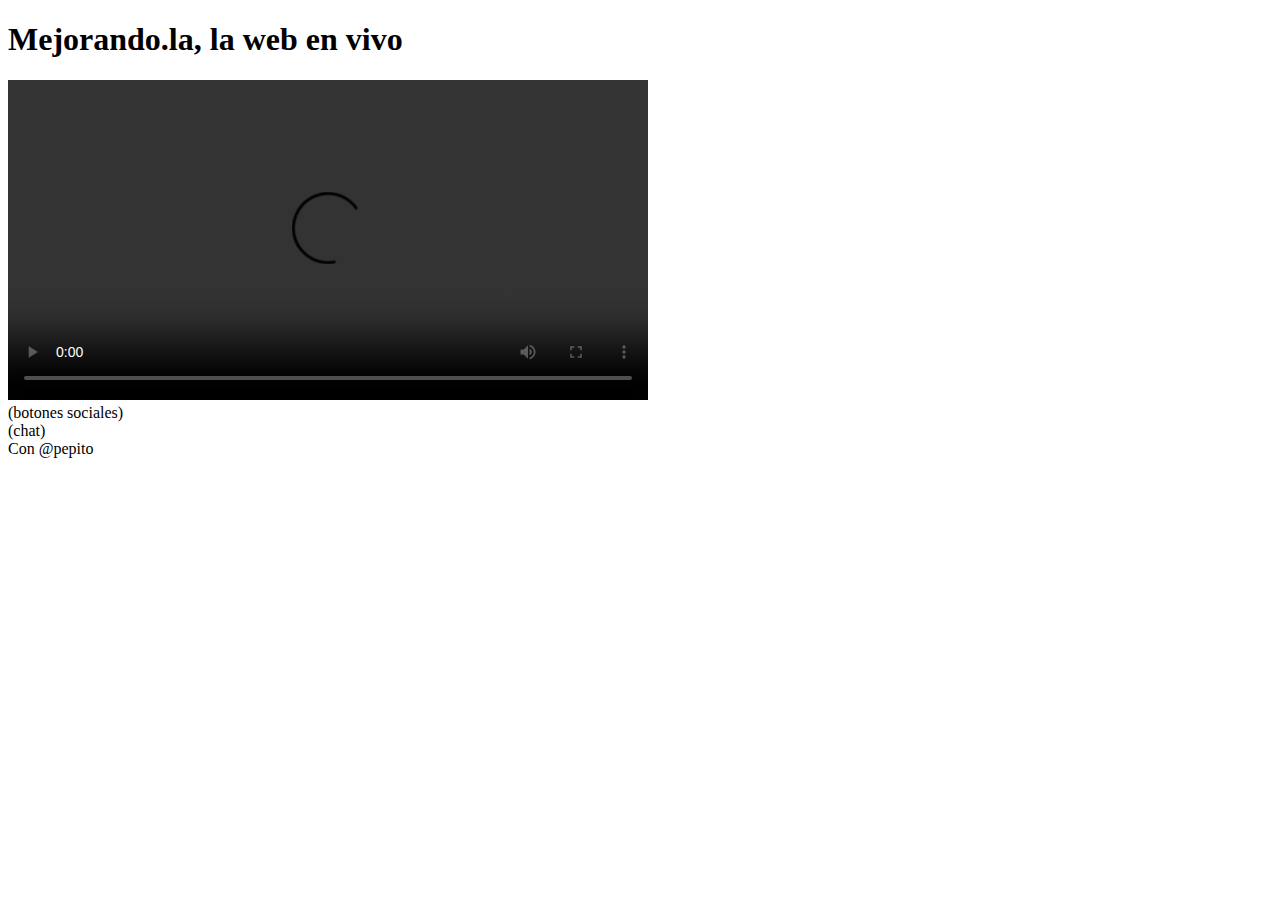
==== c1/index.html @ c6632b1d "otro sitio, separo carpetas" ====
﻿<!doctype html> 
<html lang = "es">
	<head>
		<meta charset="utf-8"/>
		<title>Mi primera web html5</title>
		<!-- Esta librería permite activar etiquetas html5 en navegadores viejos-->
		<script src = "js/libs/modernizr-2.0.6.min.js"></script>
	</head>
	<body>
		<header>
			<h1>Mejorando.la, la web en vivo</h1>
		</header>
		<section>
			<article>
<video id="mejorandola" 
height= "320" 
width = "640"
controls>
<source src="video.mp4" type="video/mp4; codecs='avc1,mp4a'"/>
<source src="video.webm" type="video/webm; codecs='vp8,vorbis'"/>
</video>
			</article>
			<aside>(botones sociales)</aside>
			<article>(chat)</article>
		</section>
		<footer>
			Con @pepito
		</footer>
	</body>
</html>
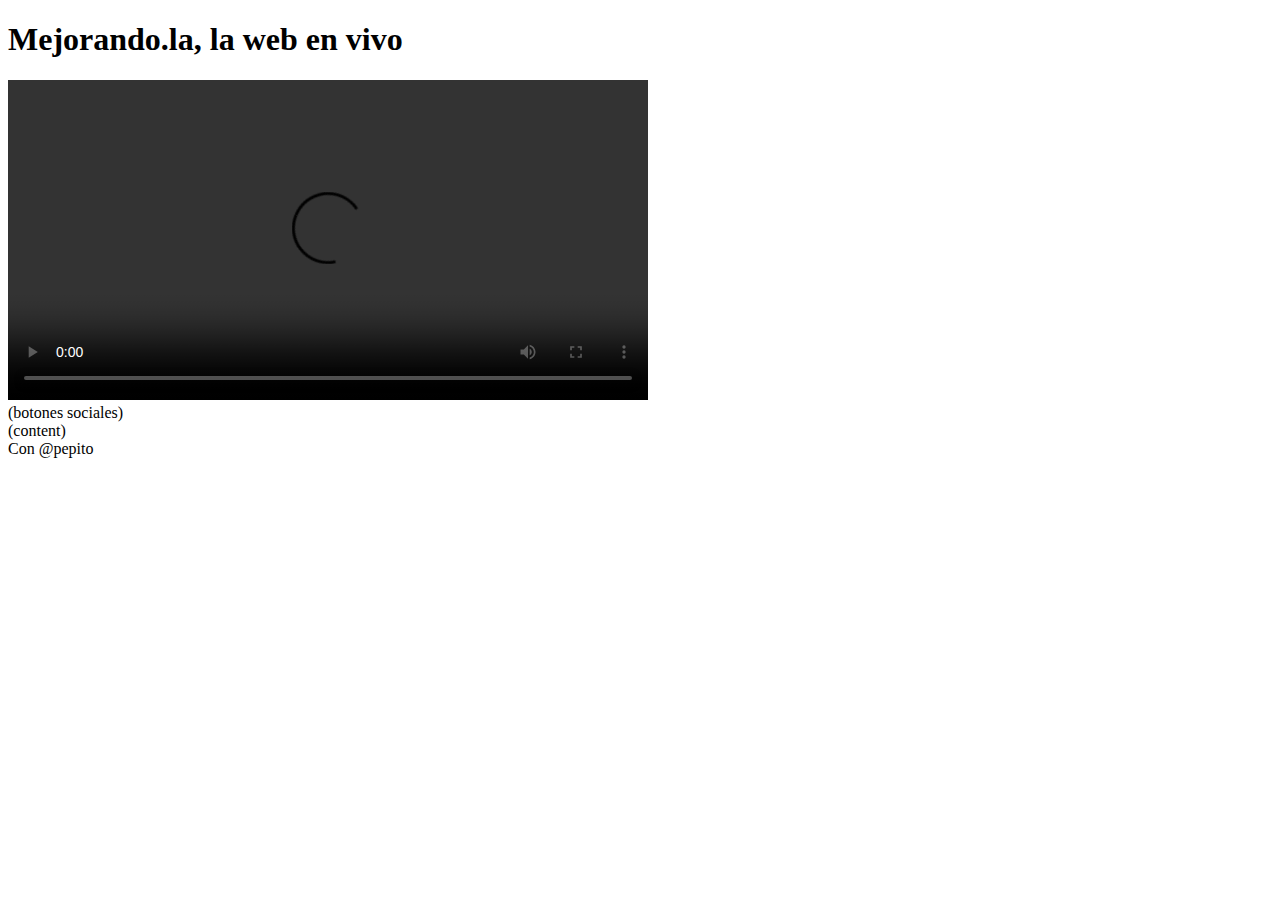
==== commit a0d68f3d: "inclusión de css versión 1." ====
--- a/c1/index.html
+++ b/c1/index.html
@@ -12,16 +12,15 @@
 		</header>
 		<section>
 			<article>
-<video id="mejorandola" 
-height= "320" 
-width = "640"
-controls>
-<source src="video.mp4" type="video/mp4; codecs='avc1,mp4a'"/>
-<source src="video.webm" type="video/webm; codecs='vp8,vorbis'"/>
-</video>
+				<video id="mejorandola" height= "320" width = "640" controls>
+					<source src="video.mp4" type="video/mp4; codecs='avc1,mp4a'"/>
+					<source src="video.webm" type="video/webm; codecs='vp8,vorbis'"/>
+				</video>
 			</article>
 			<aside>(botones sociales)</aside>
-			<article>(chat)</article>
+			<article>
+				(content)
+			</article>
 		</section>
 		<footer>
 			Con @pepito
